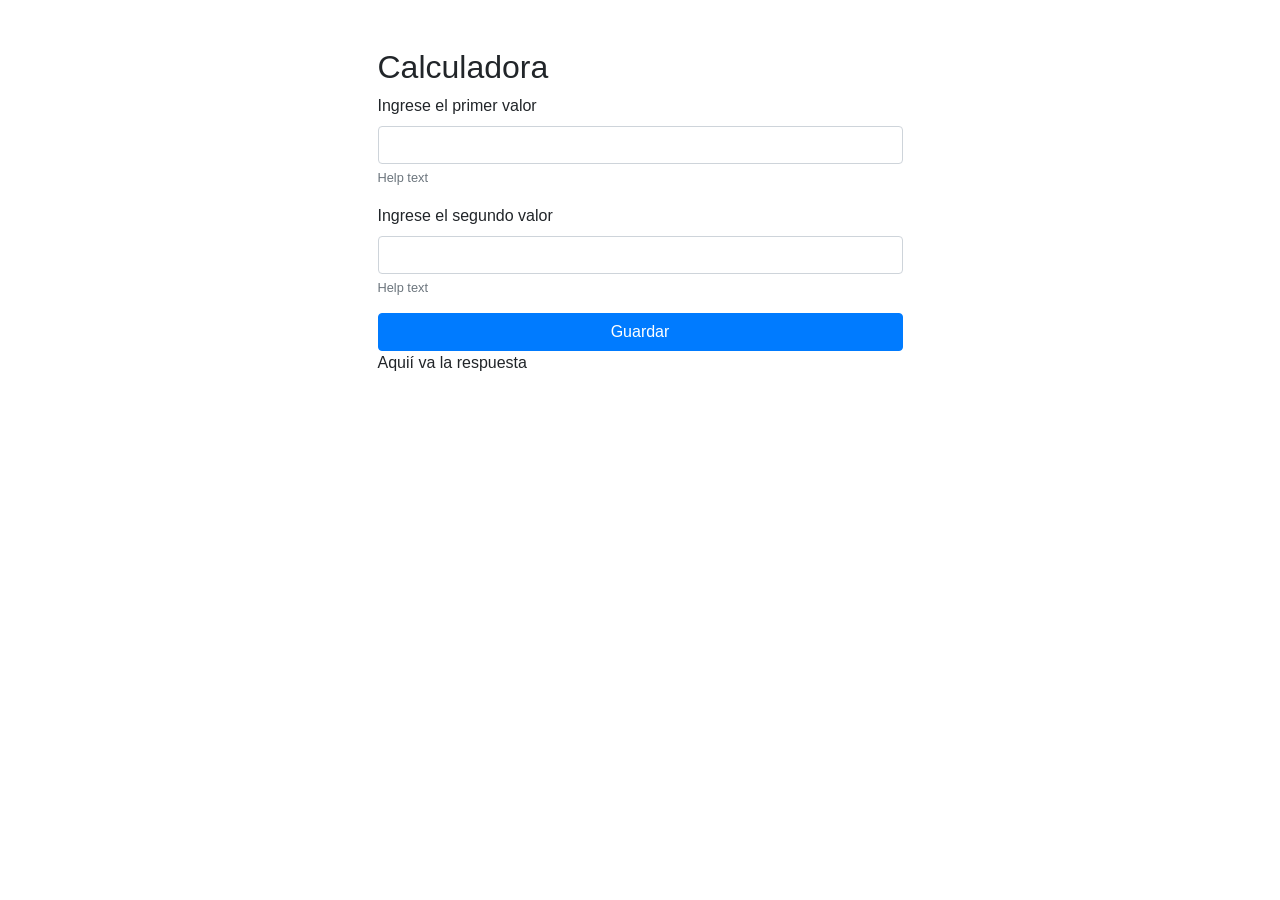
==== Calculadora.html @ c86e1f6c "Feat-Calculadora" ====
<!doctype html>
<html lang="en">
  <head>
    <title>Title</title>
    <!-- Required meta tags -->
    <meta charset="utf-8">
    <meta name="viewport" content="width=device-width, initial-scale=1, shrink-to-fit=no">

    <!-- Bootstrap CSS -->
    <link rel="stylesheet" href="https://stackpath.bootstrapcdn.com/bootstrap/4.3.1/css/bootstrap.min.css" integrity="sha384-ggOyR0iXCbMQv3Xipma34MD+dH/1fQ784/j6cY/iJTQUOhcWr7x9JvoRxT2MZw1T" crossorigin="anonymous">
  </head>
  <body>
      
    <div class="container mt-5 d-flex justify-content-center">
        <div class="col-md-6">
            <h2>Calculadora</h2>
            <form id="Formulario">
                <div class="form-group">
                  <label for="">Ingrese el primer valor</label>
                  <input type="text"
                    class="form-control" name="" id="Valor1" aria-describedby="helpId" placeholder="">
                  <small id="helpId" class="form-text text-muted">Help text</small>
                </div>
                <div class="form-group">
                  <label for="">Ingrese el segundo valor</label>
                  <input type="text"
                    class="form-control" name="" id="Valor2" aria-describedby="helpId" placeholder="">
                  <small id="helpId" class="form-text text-muted">Help text</small>
                </div>
                <button type="submit" class="btn btn-primary btn-block" onclick="Guardar()">Guardar</button>
            </form>
            <div id="ValorRespuesta">
                Aquií va la respuesta
            </div>
        </div>
    </div>
    <!-- Optional JavaScript -->
    <!-- jQuery first, then Popper.js, then Bootstrap JS -->
    <script src="JS/Calculadora.js"></script>
    <script src="https://code.jquery.com/jquery-3.3.1.slim.min.js" integrity="sha384-q8i/X+965DzO0rT7abK41JStQIAqVgRVzpbzo5smXKp4YfRvH+8abtTE1Pi6jizo" crossorigin="anonymous"></script>
    <script src="https://cdnjs.cloudflare.com/ajax/libs/popper.js/1.14.7/umd/popper.min.js" integrity="sha384-UO2eT0CpHqdSJQ6hJty5KVphtPhzWj9WO1clHTMGa3JDZwrnQq4sF86dIHNDz0W1" crossorigin="anonymous"></script>
    <script src="https://stackpath.bootstrapcdn.com/bootstrap/4.3.1/js/bootstrap.min.js" integrity="sha384-JjSmVgyd0p3pXB1rRibZUAYoIIy6OrQ6VrjIEaFf/nJGzIxFDsf4x0xIM+B07jRM" crossorigin="anonymous"></script>
  </body>
</html>
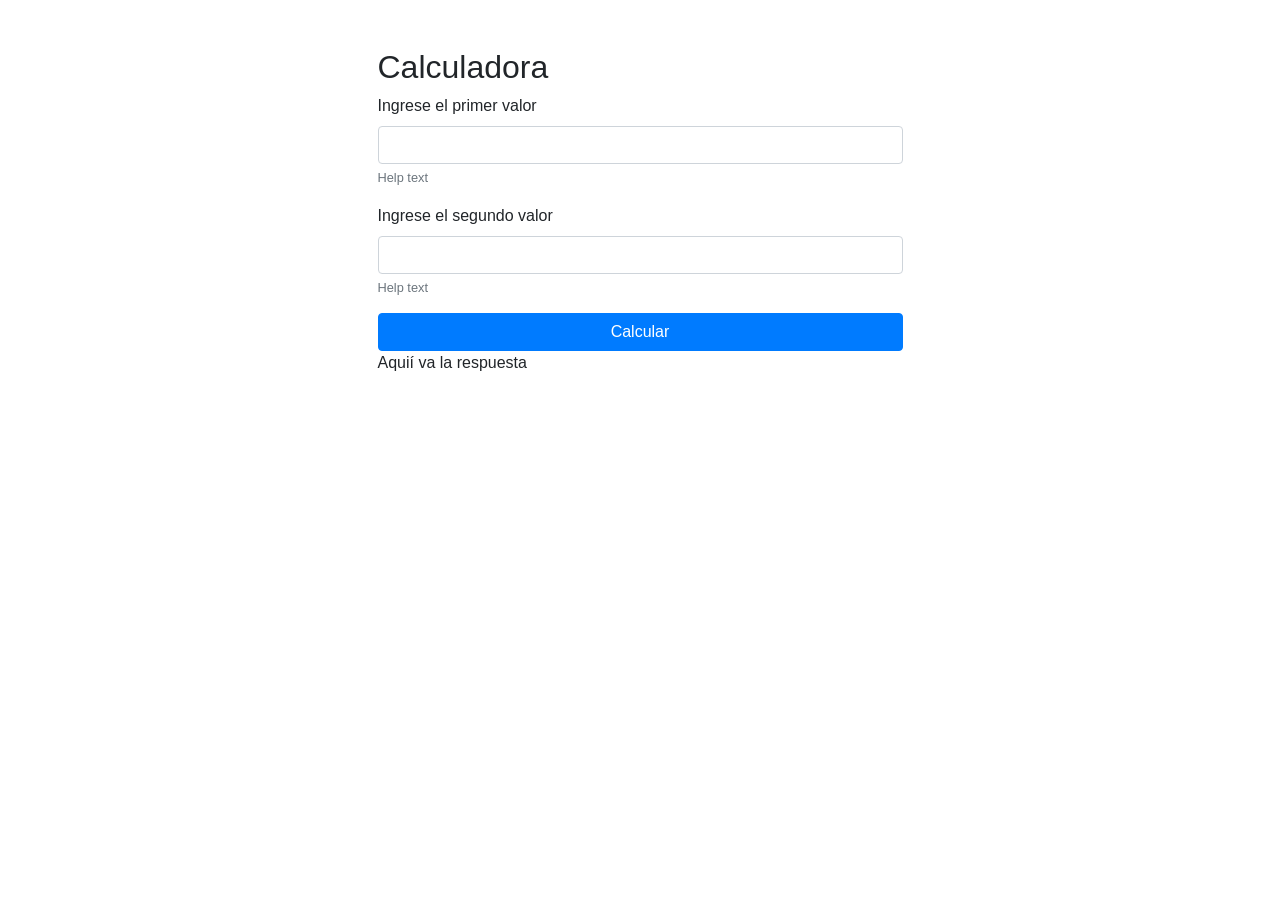
==== commit b6c0b759: "Feat-CalculadoraUapdate" ====
--- a/Calculadora.html
+++ b/Calculadora.html
@@ -27,7 +27,7 @@
                     class="form-control" name="" id="Valor2" aria-describedby="helpId" placeholder="">
                   <small id="helpId" class="form-text text-muted">Help text</small>
                 </div>
-                <button type="submit" class="btn btn-primary btn-block" onclick="Guardar()">Guardar</button>
+                <button type="submit" class="btn btn-primary btn-block" onclick="Calcular()">Calcular</button>
             </form>
             <div id="ValorRespuesta">
                 Aquií va la respuesta
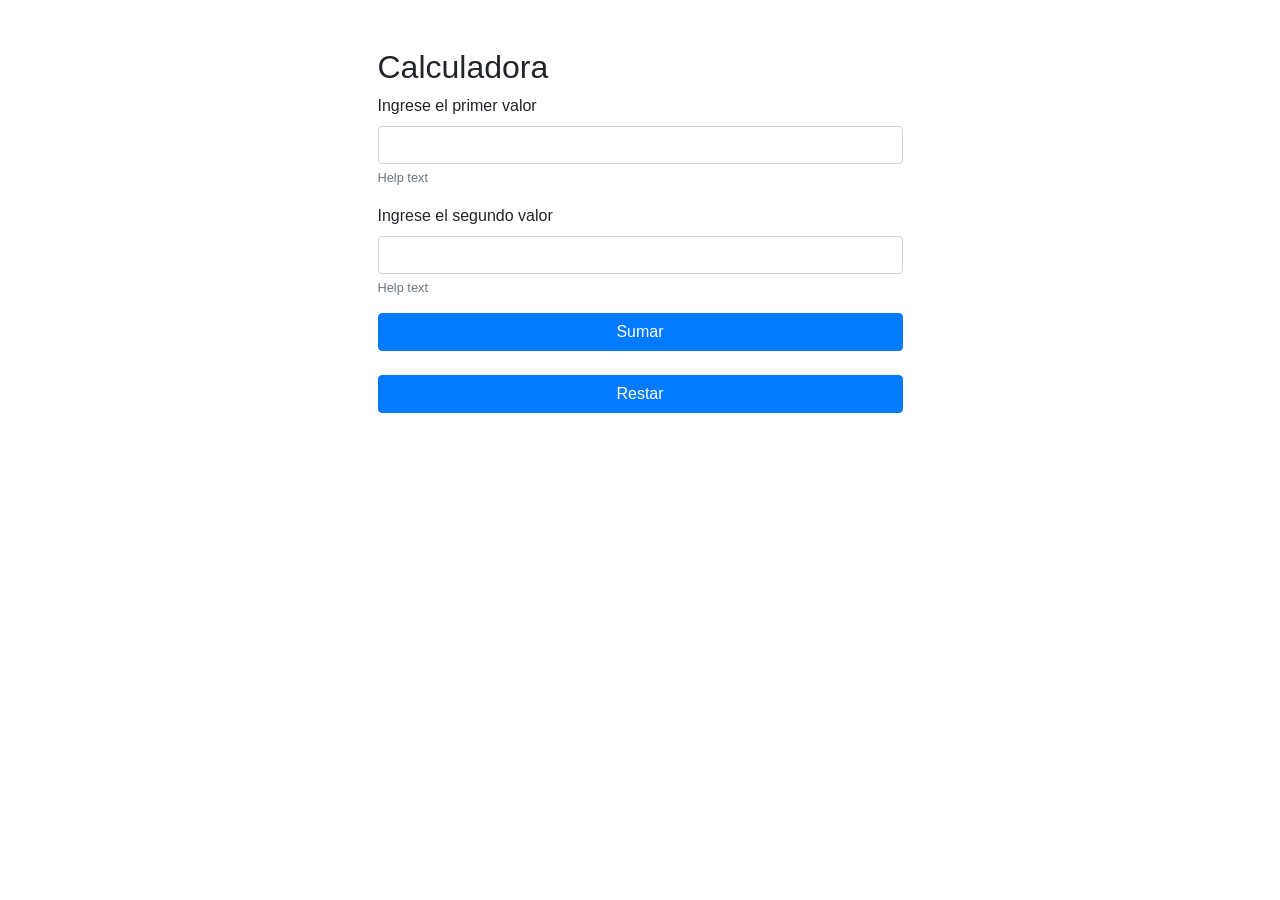
==== commit 3e69cfde: "Feat-PracticaResta" ====
--- a/Calculadora.html
+++ b/Calculadora.html
@@ -18,20 +18,22 @@
                 <div class="form-group">
                   <label for="">Ingrese el primer valor</label>
                   <input type="text"
-                    class="form-control" name="" id="Valor1" aria-describedby="helpId" placeholder="">
+                    class="form-control" name="" id="Num1" aria-describedby="helpId" placeholder="">
                   <small id="helpId" class="form-text text-muted">Help text</small>
                 </div>
                 <div class="form-group">
                   <label for="">Ingrese el segundo valor</label>
                   <input type="text"
-                    class="form-control" name="" id="Valor2" aria-describedby="helpId" placeholder="">
+                    class="form-control" name="" id="Num2" aria-describedby="helpId" placeholder="">
                   <small id="helpId" class="form-text text-muted">Help text</small>
                 </div>
-                <button type="submit" class="btn btn-primary btn-block" onclick="Calcular()">Calcular</button>
+                <button type="submit" class="btn btn-primary btn-block" onclick="Sumar(event)">Sumar</button>
+                <br>
+                <button type="submit" class="btn btn-primary btn-block" onclick="Restar(event)">Restar</button>
             </form>
-            <div id="ValorRespuesta">
-                Aquií va la respuesta
+            <div id="Resultado">
             </div>
+
         </div>
     </div>
     <!-- Optional JavaScript -->
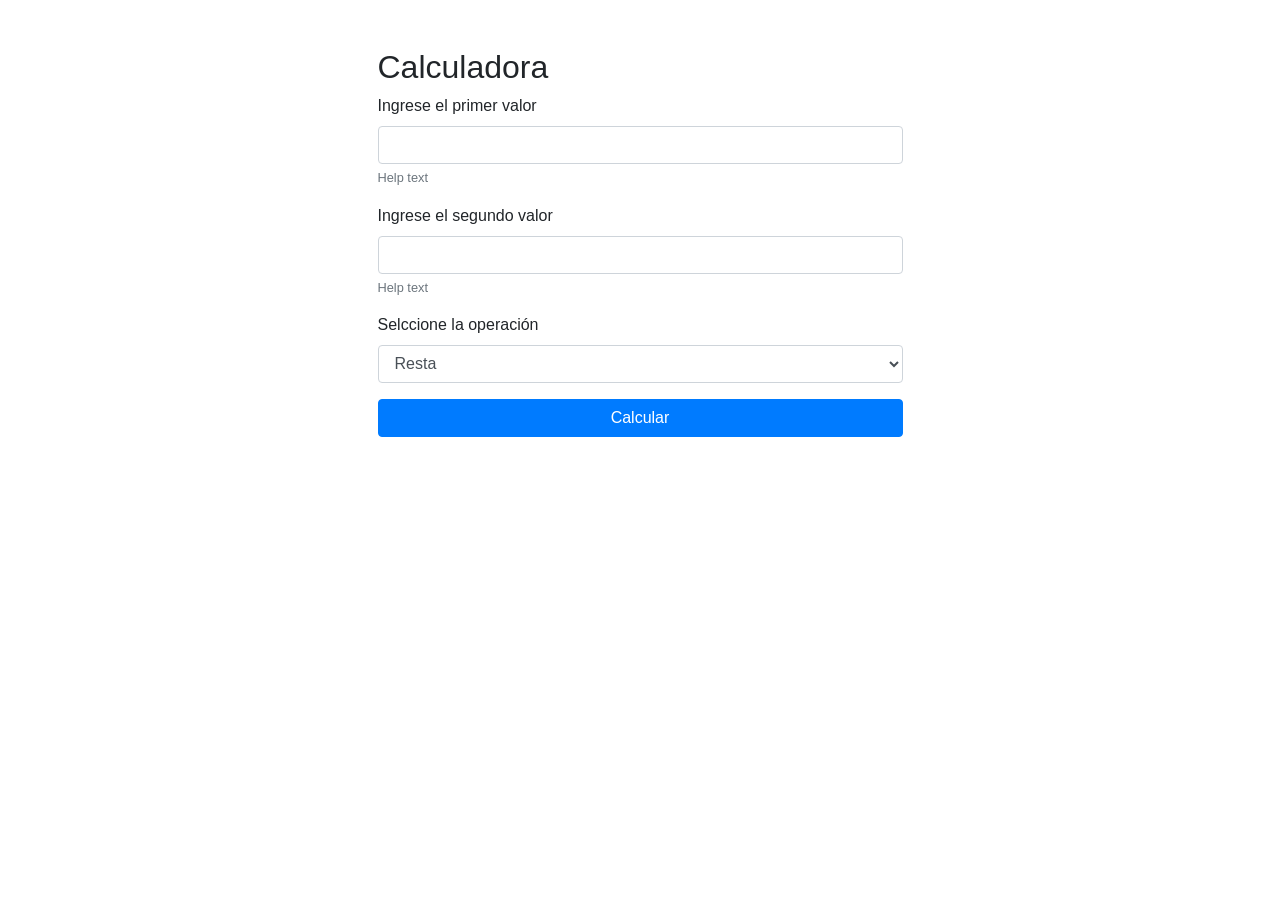
==== commit cab26e17: "Feat-CalculadoraOperaciones" ====
--- a/Calculadora.html
+++ b/Calculadora.html
@@ -27,9 +27,16 @@
                     class="form-control" name="" id="Num2" aria-describedby="helpId" placeholder="">
                   <small id="helpId" class="form-text text-muted">Help text</small>
                 </div>
-                <button type="submit" class="btn btn-primary btn-block" onclick="Sumar(event)">Sumar</button>
-                <br>
-                <button type="submit" class="btn btn-primary btn-block" onclick="Restar(event)">Restar</button>
+                <div class="form-group">
+                  <label for="">Selccione la operación</label>
+                  <select class="form-control" name="" id="operaciones">
+                    <option value="-">Resta</option>
+                    <option value="+">Suma</option>
+                    <option value="*">Multiplicación</option>
+                    <option value="/">Division</option>
+                  </select>
+                </div>
+                <button type="submit" class="btn btn-primary btn-block" onclick="Calculadora2(event)">Calcular</button>
             </form>
             <div id="Resultado">
             </div>
